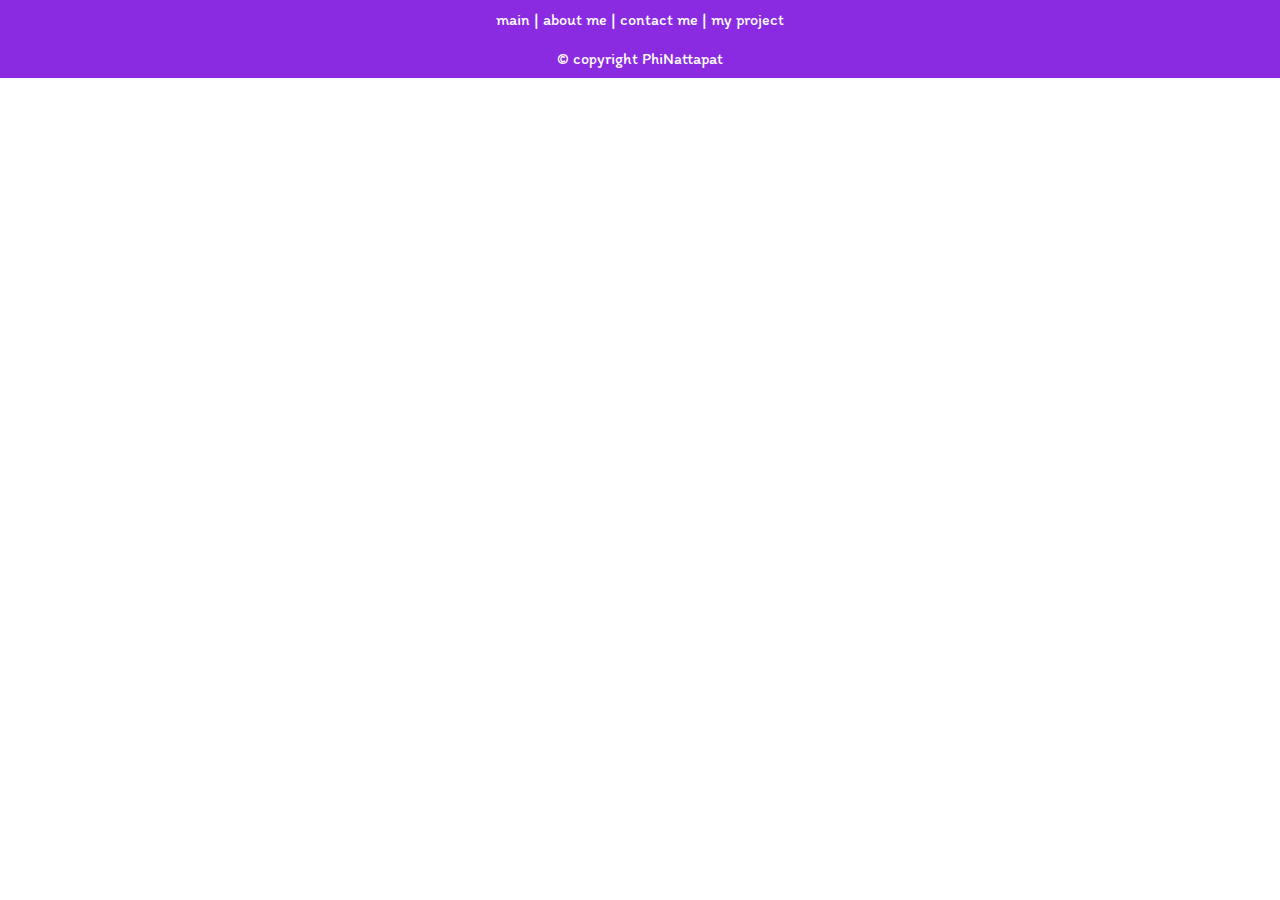
==== public/my_project.html @ 1ae8566d "Add files via upload" ====
<!DOCTYPE html>
<html>
    <head>
        <title>Phinattapat portfolio</title>
        <link rel="preconnect" href="https://fonts.googleapis.com">
        <link rel="preconnect" href="https://fonts.gstatic.com" crossorigin>
        <link href="https://fonts.googleapis.com/css2?family=Itim&display=swap" rel="stylesheet">
        <link rel="stylesheet" href="../style.css">
        <link rel="stylesheet" href="../layout.css">
    </head>
    <header>
        <a href="../index.html">main</a> |
        <a href="./about.html">about me</a> |
        <a href="./contact.html">contact me</a> |
        <a href="./my_project.html">my project</a>
    </header>
    <body>
        
    </body>
    <footer>
        © copyright PhiNattapat
    </footer>
</html>
---- style.css ----
.pink{
    color:pink;
}
.lightblue{
    color:lightblue
}
---- layout.css ----
header{
    text-align: center;
    padding: 10px;
    background-color: blueviolet;
    clear: both;
    display: block;
    
    margin-left: -8px;
    margin-right: -8px;
    color: white;
    text-decoration: none;
}
footer{
    text-align: center;
    background-color: blueviolet;
    clear: both;
    padding:10px;
    margin-left: -8px;
    margin-right: -8px;
    color: white;
    display: block;
}
img{
    border-radius: 10%;
    padding:1px;
    border: 10px double ;
}
html{
    font-family: "Itim", cursive;
    font-weight: 400;
    font-style: normal;
}
a{
    color: white;
    text-decoration: none;
}

body{
    text-align: center;
}
* { 
    margin: 0; 
    padding: 0; 
    box-sizing: border-box; 
   }
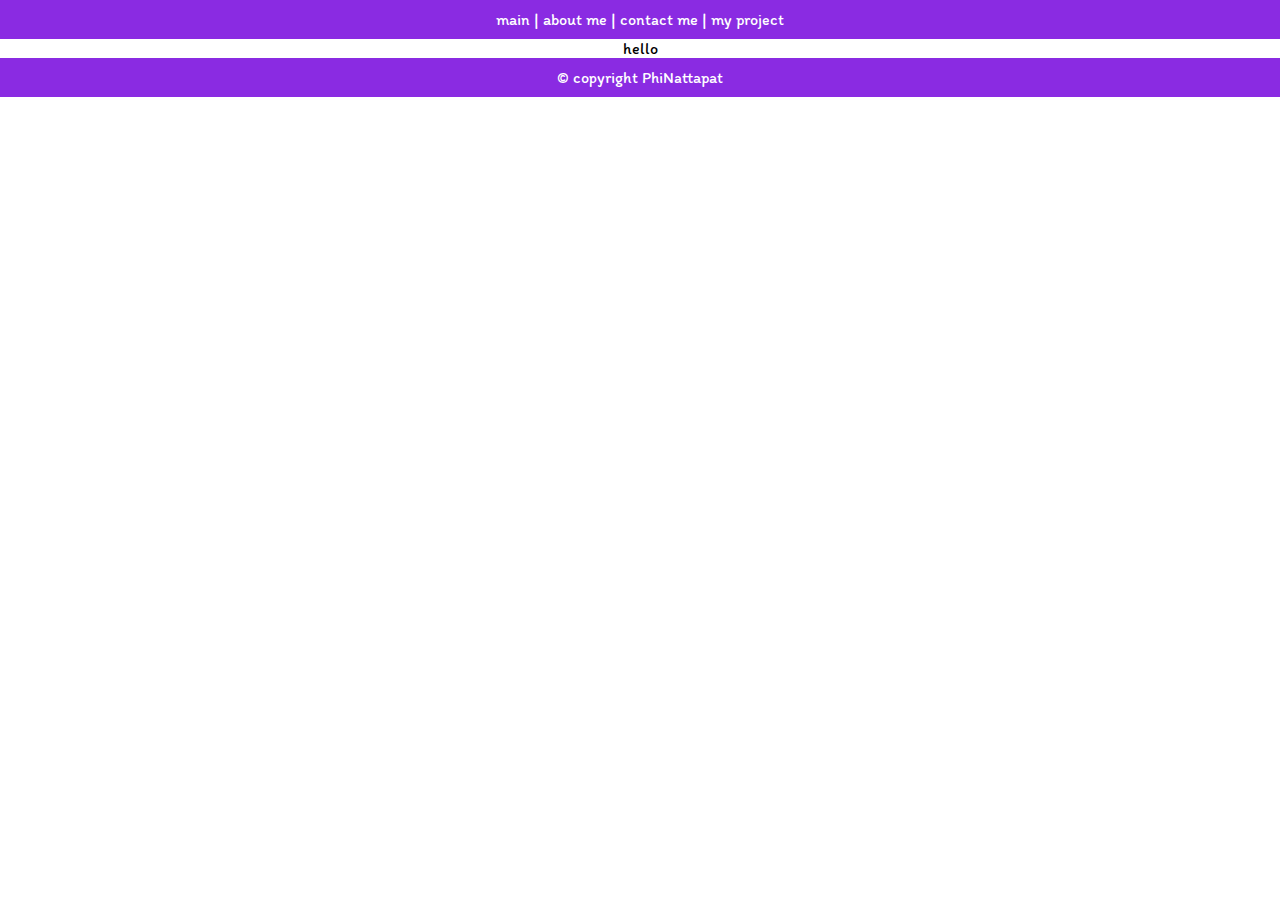
==== commit 5917c618: "Update my_project.html" ====
--- a/public/my_project.html
+++ b/public/my_project.html
@@ -7,6 +7,7 @@
         <link href="https://fonts.googleapis.com/css2?family=Itim&display=swap" rel="stylesheet">
         <link rel="stylesheet" href="../style.css">
         <link rel="stylesheet" href="../layout.css">
+        <link rel="stylesheet" href="./my_project.cas">
     </head>
     <header>
         <a href="../index.html">main</a> |
@@ -15,7 +16,7 @@
         <a href="./my_project.html">my project</a>
     </header>
     <body>
-        
+        hello
     </body>
     <footer>
         © copyright PhiNattapat
